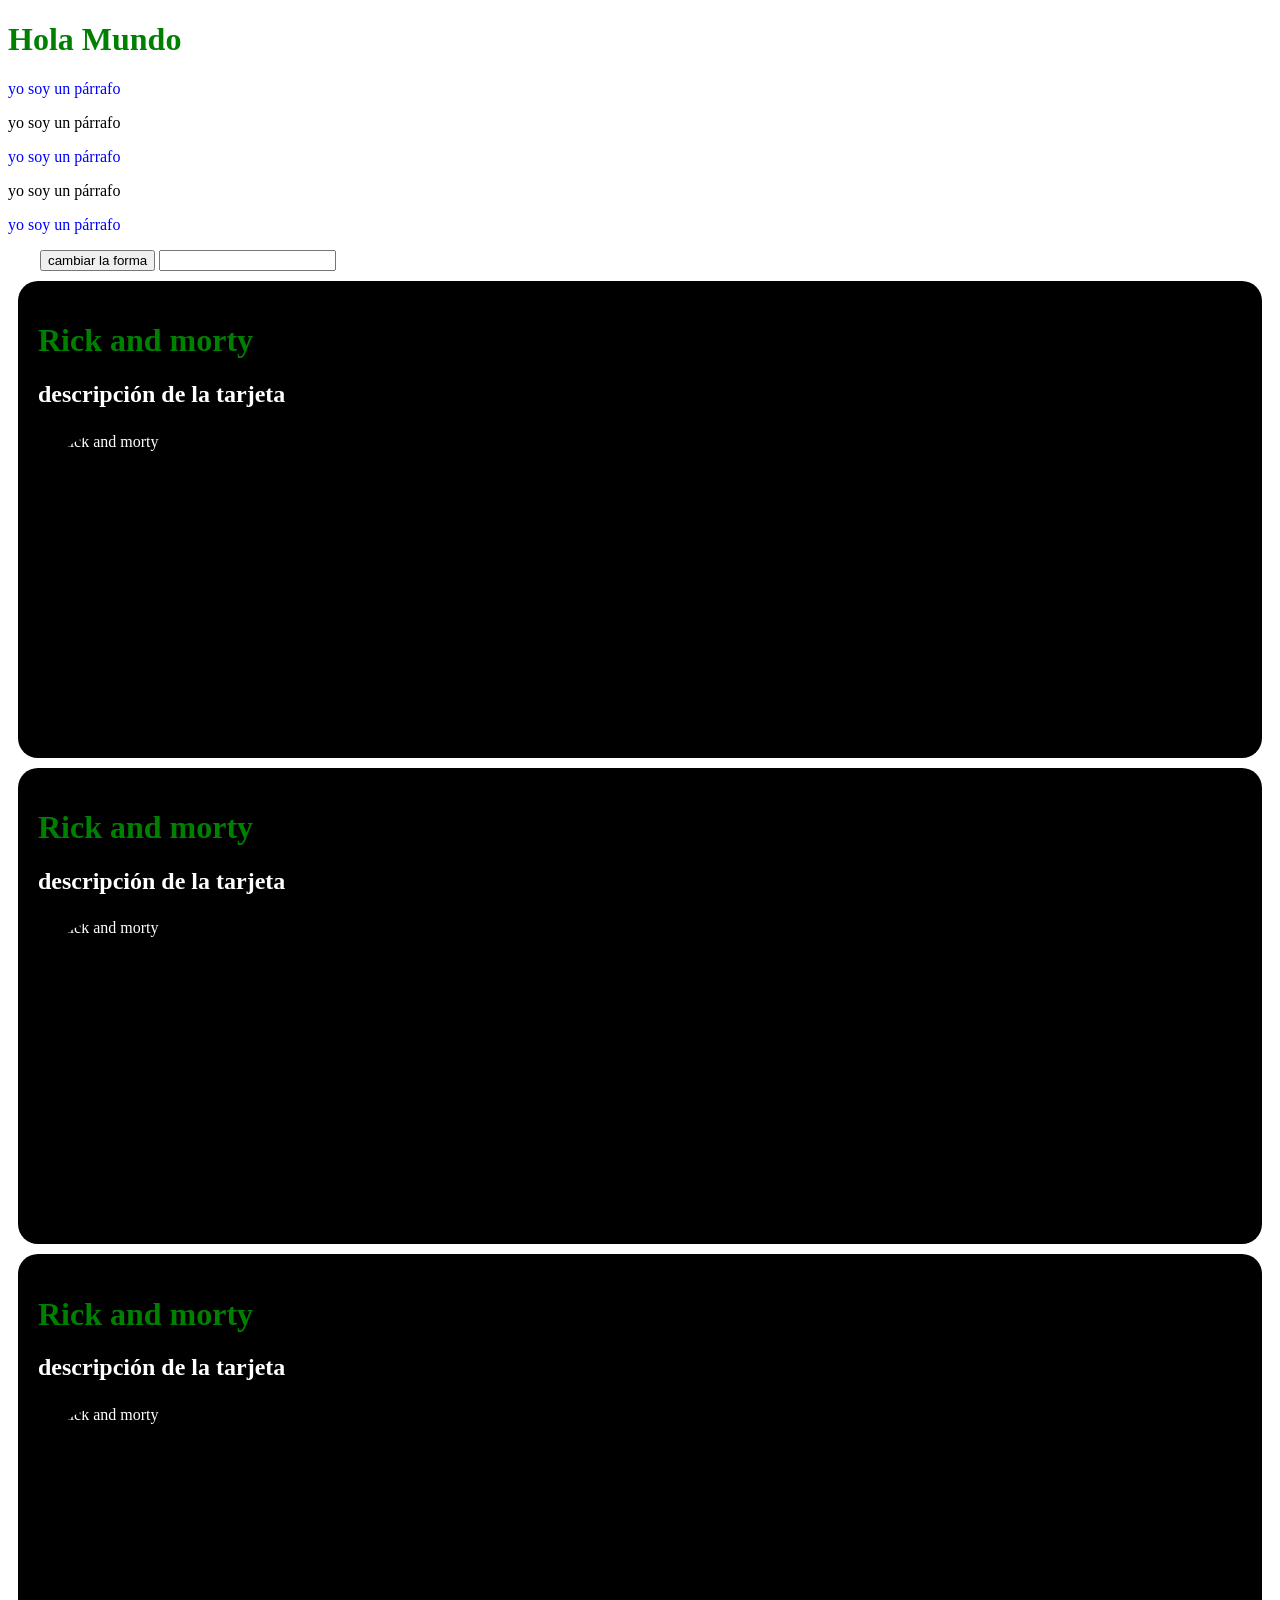
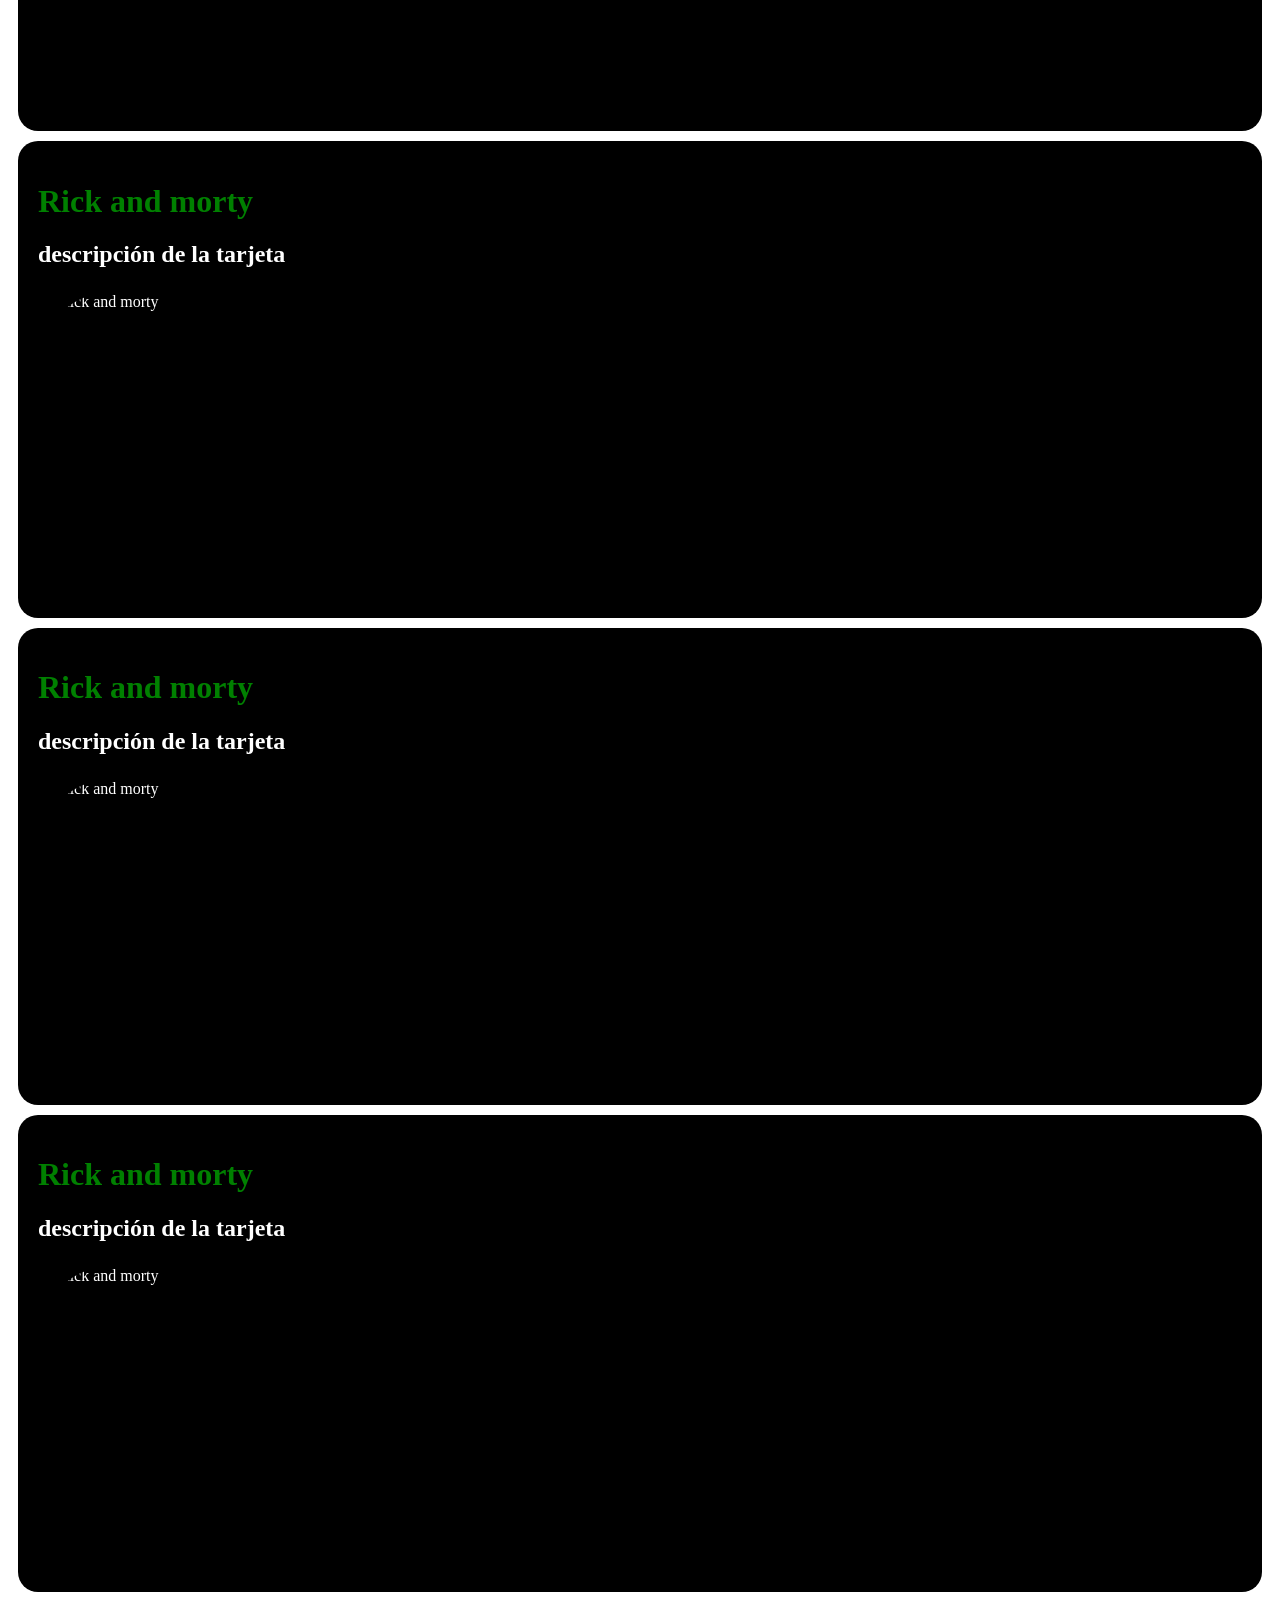
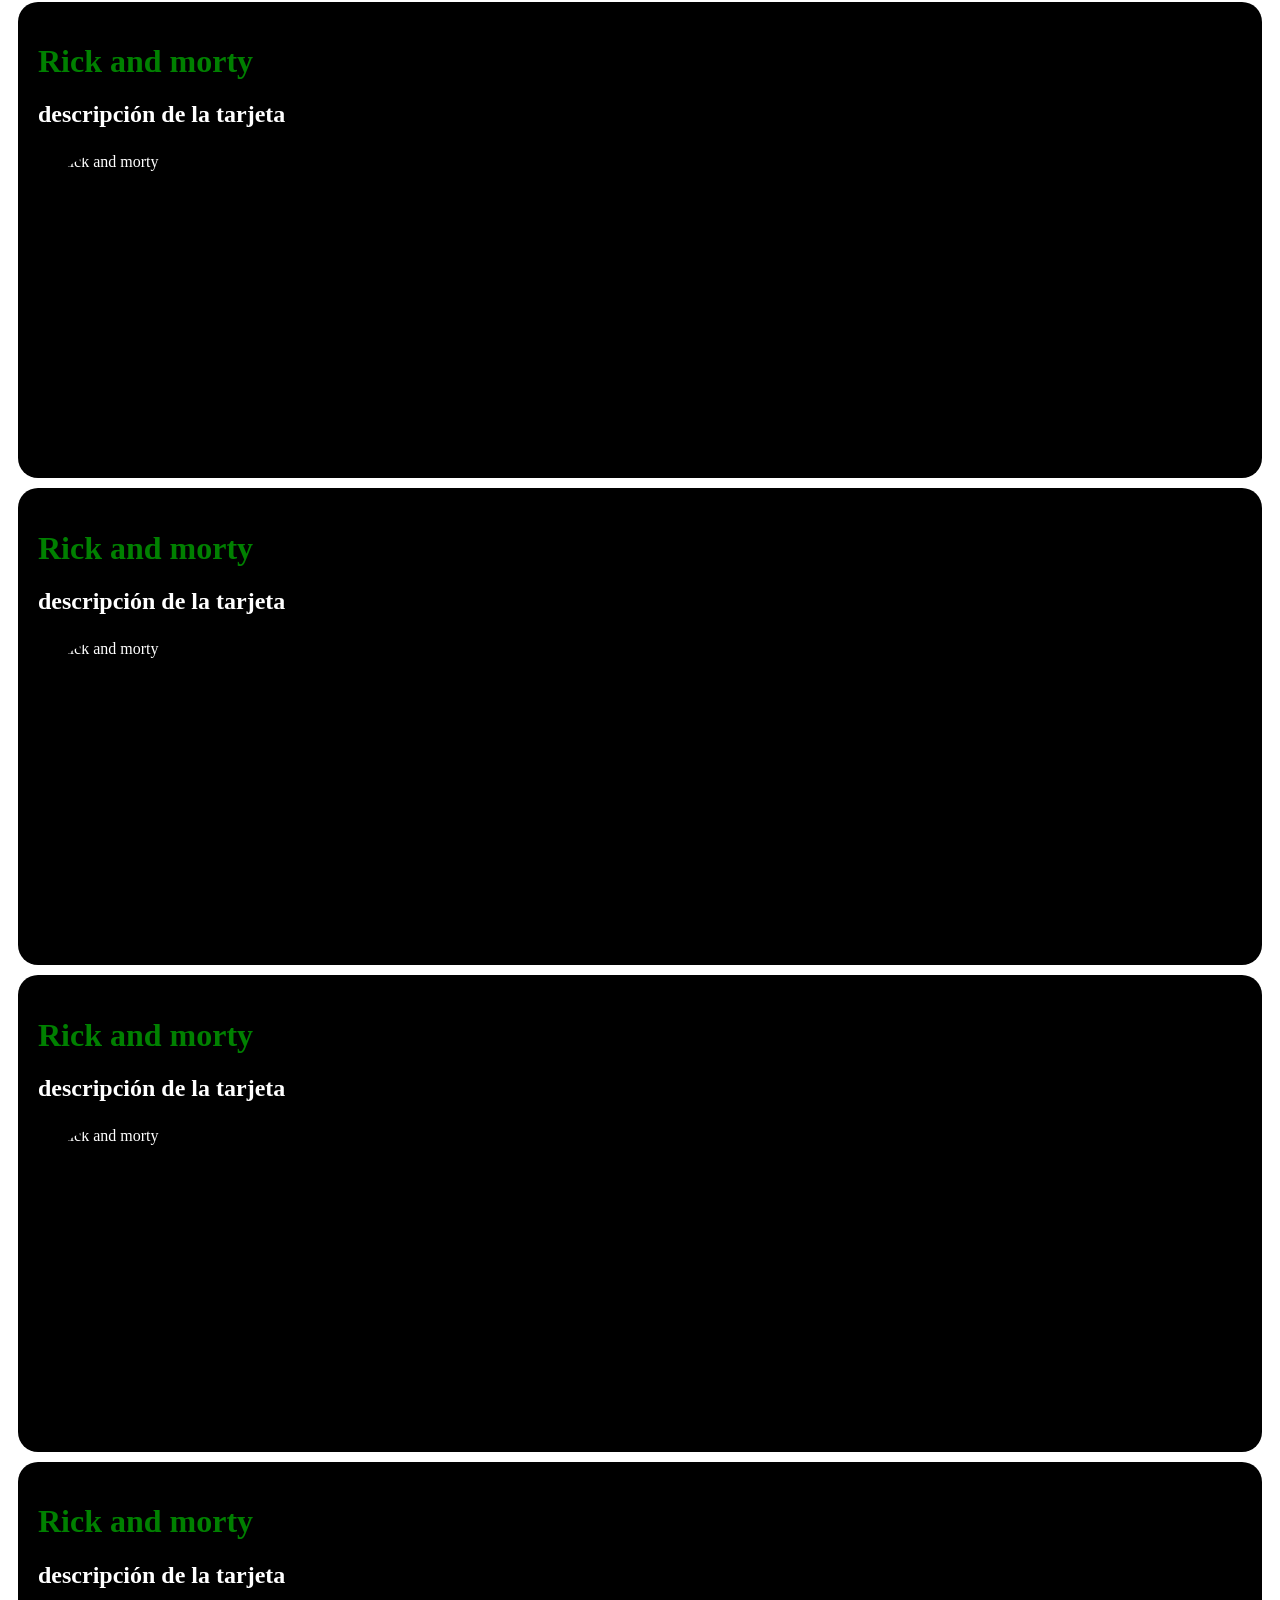
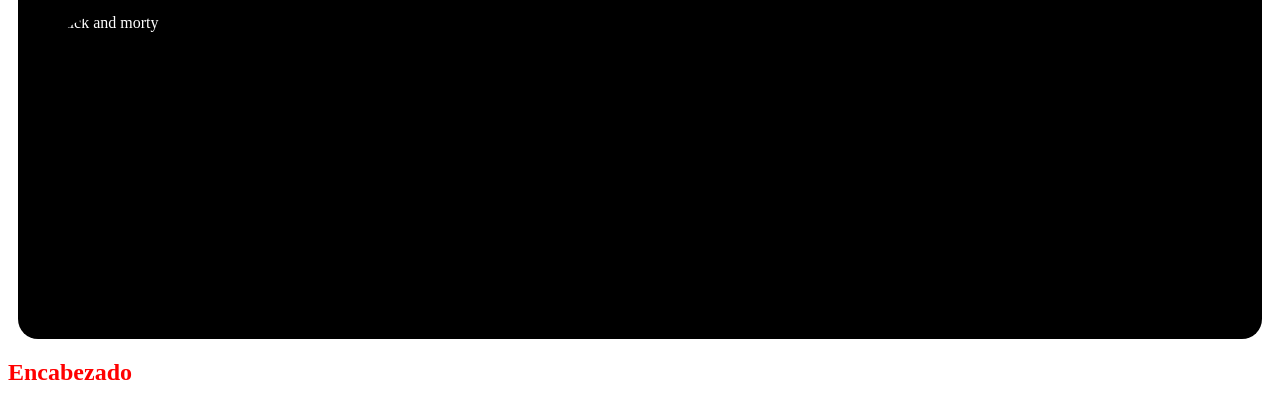
==== apuntes/ejercicio1.html @ eb461c7e "init" ====
<!DOCTYPE html>
<html lang="en">
<head>
    <meta charset="UTF-8">
    <meta name="viewport" content="width=device-width, initial-scale=1.0">
    <title>Document</title>
    <style>
        .card{
           border-radius: 20px;
           background-color: black;
              color: white;
              padding: 20px;
              margin: 10px;
        }
        .card-image{
            width: 300px;
            height: 300px;
            border:5px solid black;
            border-radius: 70px;
            display: flex;
            flex-direction: row;

        }
    </style>
</head>
<body>
    <h1 style="color:green">Hola Mundo</h1>
    <!-- <h2>Encabezado</h2> -->
     <p>yo soy un párrafo</p>
     <p>yo soy un párrafo</p>
     <p>yo soy un párrafo</p>
     <p>yo soy un párrafo</p>
     <p>yo soy un párrafo</p>
     <img class="mortygroup" src="https://rickandmortyapi.com/api/character/avatar/18.jpeg" alt="">
     <img class="mortygroup" src="https://rickandmortyapi.com/api/character/avatar/18.jpeg" alt="">
     <img class="mortygroup" src="https://rickandmortyapi.com/api/character/avatar/18.jpeg" alt="">
     <img class="mortygroup" src="https://rickandmortyapi.com/api/character/avatar/18.jpeg" alt="">
     <img class="mortygroup" src="https://rickandmortyapi.com/api/character/avatar/18.jpeg" alt="">
     <img class="mortygroup" src="https://rickandmortyapi.com/api/character/avatar/18.jpeg" alt="">
     <img class="rickgroup" src="https://rickandmortyapi.com/api/character/avatar/361.jpeg" alt="">
     <img class="rickgroup" src="https://rickandmortyapi.com/api/character/avatar/361.jpeg" alt="">
    <button onclick="cambiarForma()">cambiar la forma</button>

    
    <script type="module">
        import { search } from "../components/search.js";
        import { card } from "../components/card.js";
        console.log(search());
        let input = search();
        document.body.appendChild(input);
        for (let i = 0; i < 10; i++) {
            let tarjeta = card('Rick and morty','descripción de la tarjeta','https://rickandmortyapi.com/api/character/avatar/404.jpeg');
            document.body.appendChild(tarjeta);
        }
        

        let cambiarForma = () => {    
            console.log("cambiando forma");    
            let div = document.createElement('div');
            div.style.border = "2px solid black";
            div.style.display = "flex";
            div.style.flexDirection = "column";
            div.style.alignItems = "center";
            div.style.gap = "30px";
            div.style.width = "600px";
            div.style.margin = "0 auto";
            div.style.padding = "50px";
            div.style.backgroundColor = "black";
            // getElementsByClassName devuelve un HTMLCollection, es decir, una colección de elementos HTML que tienen la clase especificada. Es similar a un array, pero no es exactamente un array. Puedes acceder a los elementos de la colección utilizando índices, como imgs[0], imgs[1], etc., pero no puedes usar métodos de array como forEach directamente en la colección. Sin embargo, puedes convertir la colección en un array utilizando Array.from() o el operador de propagación (...) para poder usar métodos de array.
            let imgs = document.querySelectorAll(".mortygroup");
            console.log(imgs);
            
            for (let i = 0; i < imgs.length; i++) {
                console.log(div);  
                const img = imgs[i]; 
                if(i % 2 == 0){
                    img.style.borderRadius = "50%";
                } else {
                    img.style.borderRadius = "0%";
                }
                div.appendChild(img);
             }
             document.body.appendChild(div);
        }
         let h2 = document.createElement("h2");
         h2.textContent = "Encabezado";
         h2.style.color = "red";
         h2.style.fontSize = "24px";
         document.body.appendChild(h2);
         console.log(h2);

         let p = document.getElementsByTagName("p");
         console.log(p);
        console.log(p.length);
        for(let i = 0; i < p.length; i++){
            console.log('parrafo ',p[i]);
            if(i % 2 == 0){
                p[i].style.color = "blue";
        }
        
    }


    </script>
</body>
</html>
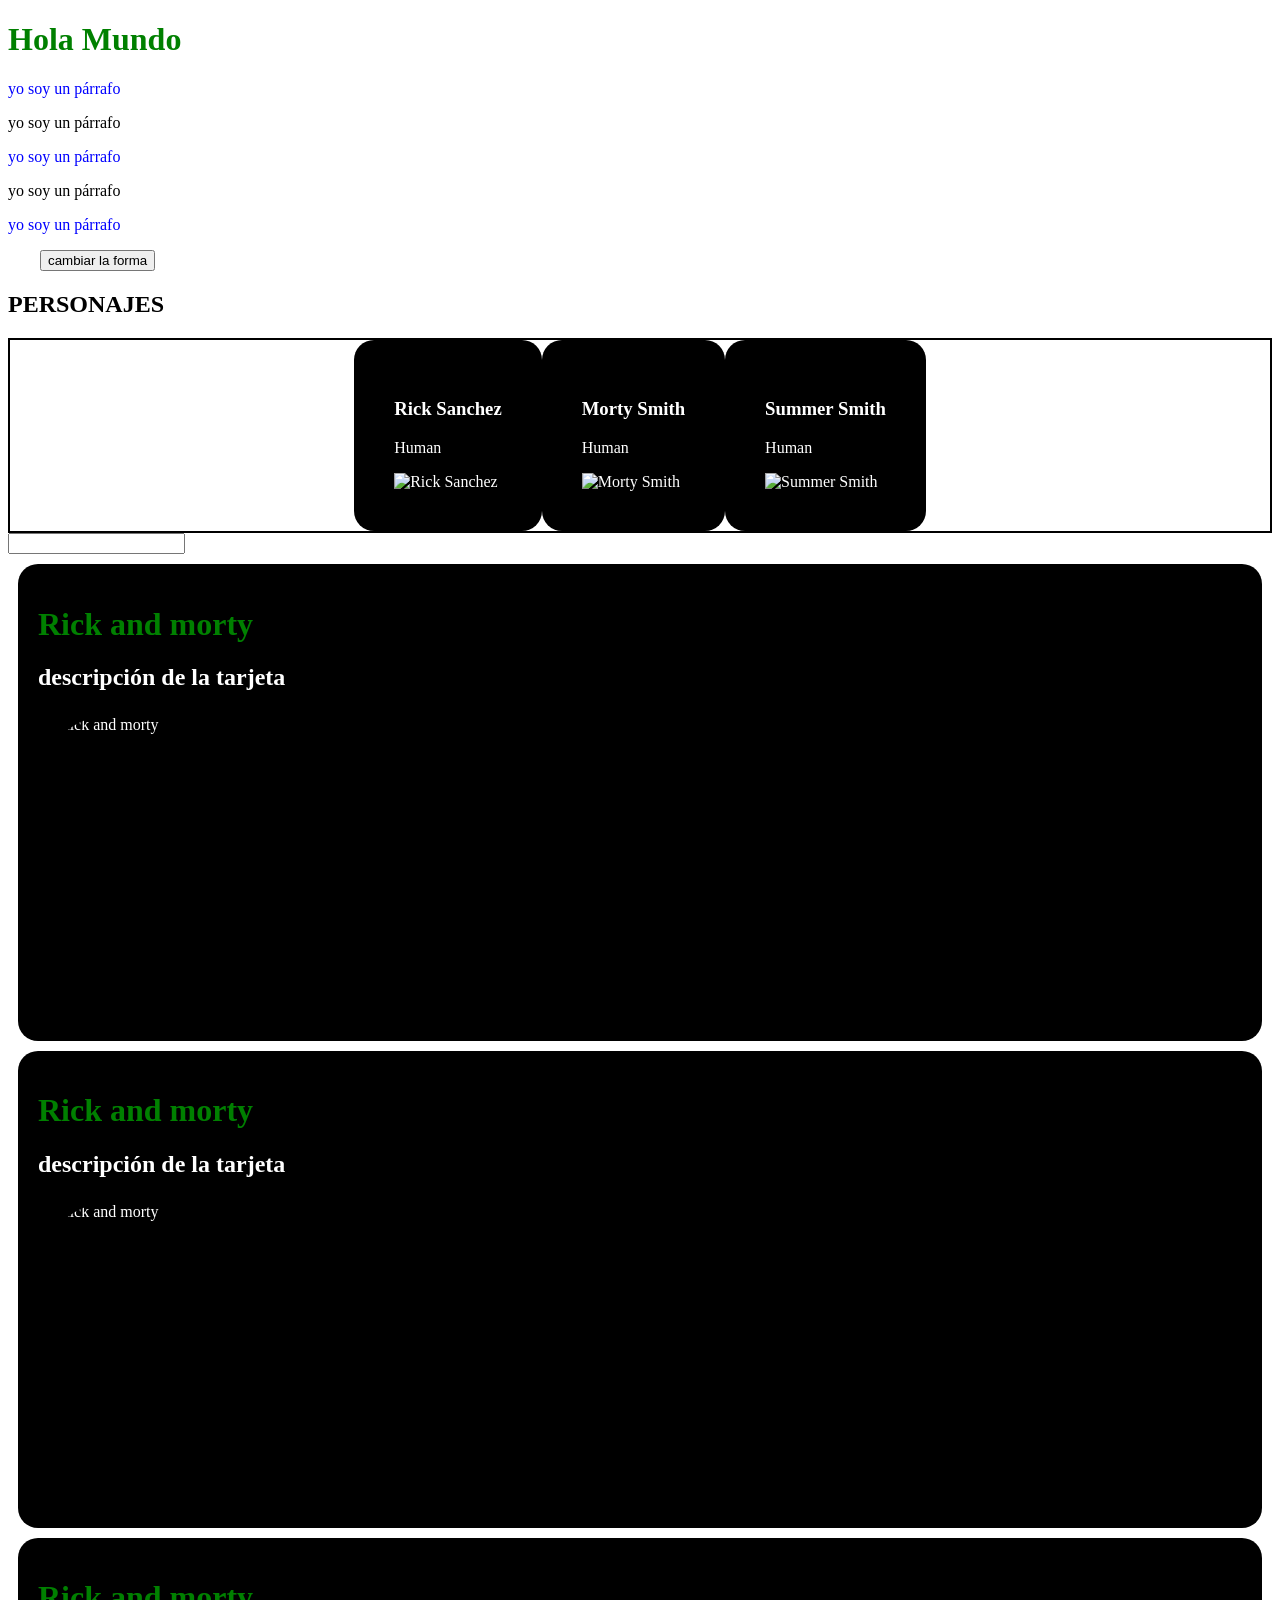
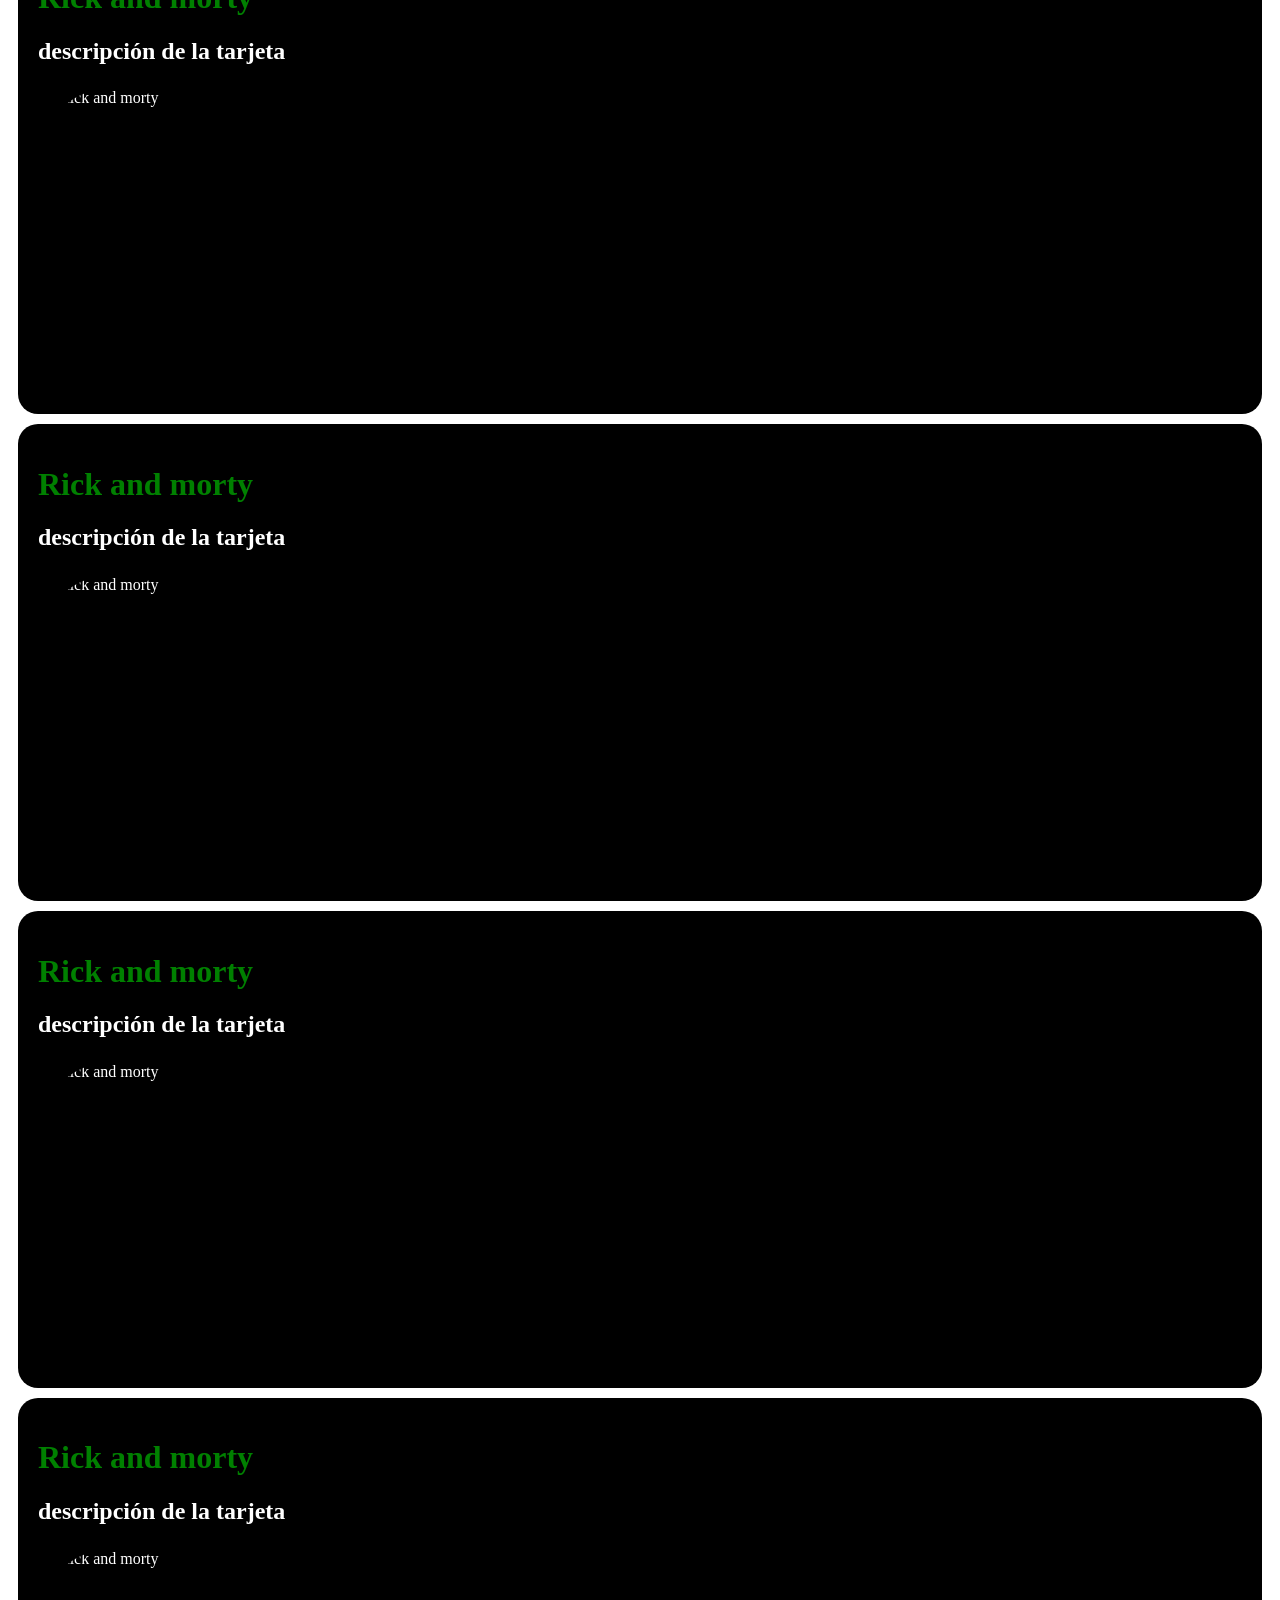
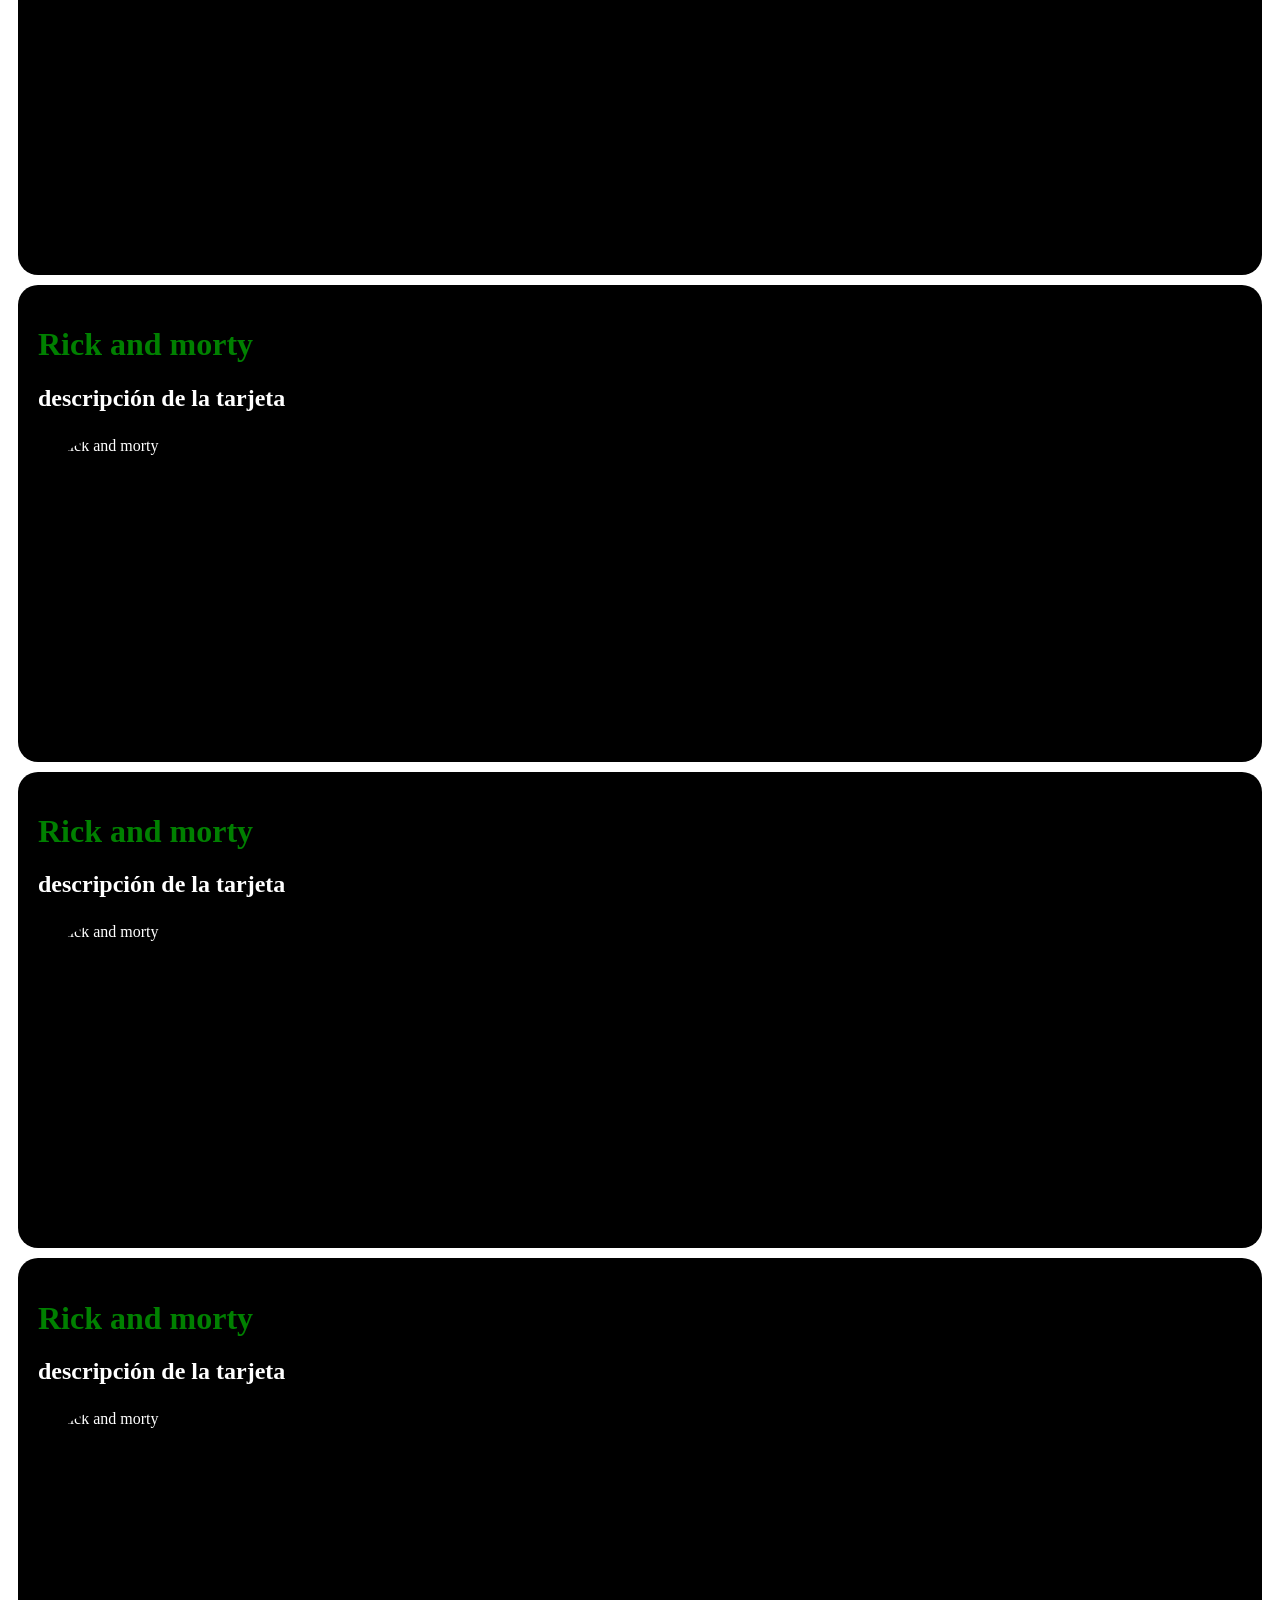
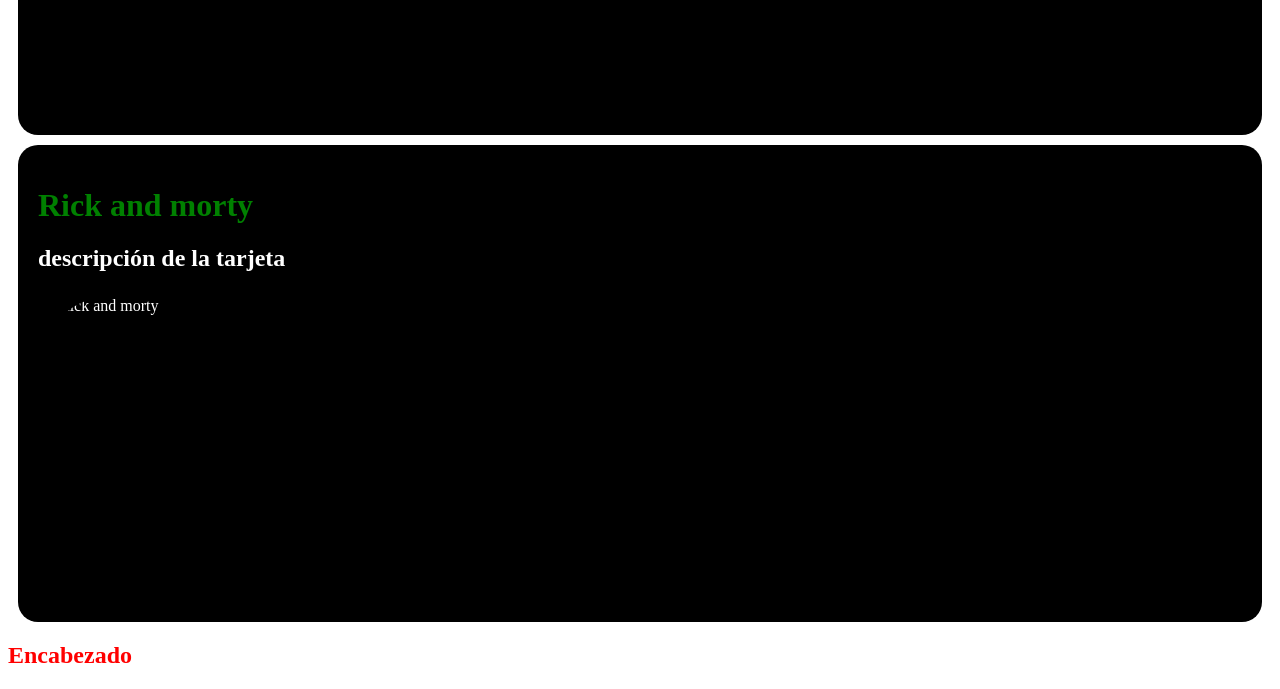
==== commit b48f9c4c: "listado de personajes demo" ====
--- a/apuntes/ejercicio1.html
+++ b/apuntes/ejercicio1.html
@@ -40,11 +40,14 @@
      <img class="rickgroup" src="https://rickandmortyapi.com/api/character/avatar/361.jpeg" alt="">
      <img class="rickgroup" src="https://rickandmortyapi.com/api/character/avatar/361.jpeg" alt="">
     <button onclick="cambiarForma()">cambiar la forma</button>
+    <h2>PERSONAJES</h2>
+    <div  style="display: flex; flex-wrap: wrap; justify-content: center;" id="characters-container"></div>
 
     
     <script type="module">
         import { search } from "../components/search.js";
         import { card } from "../components/card.js";
+        import { CHARACTERS } from "../components/data.js";
         console.log(search());
         let input = search();
         document.body.appendChild(input);
@@ -99,8 +102,33 @@
         }
         
     }
-
-
+let charactersContainer = document.getElementById("characters-container");
+charactersContainer.style.border = "2px solid black";
+let divCard1 = document.createElement("div");
+divCard1.style.borderRadius = "20px";
+divCard1.style.backgroundColor = "black";
+divCard1.style.color = "white";
+divCard1.style.padding = "40px";
+// divCard1.innerHTML = "hola soy un div";
+divCard1.innerHTML = `<h3>${CHARACTERS[0].name}</h3><p>${CHARACTERS[0].species}</p><img src="${CHARACTERS[0].image}" alt="${CHARACTERS[0].name}">`;
+charactersContainer.appendChild(divCard1);
+let divCard2 = document.createElement("div");
+divCard2.style.borderRadius = "20px";
+divCard2.style.backgroundColor = "black";
+divCard2.style.color = "white";
+divCard2.style.padding = "40px";
+// divCard2.innerHTML = "hola soy un div";
+divCard2.innerHTML = `<h3>${CHARACTERS[1].name}</h3><p>${CHARACTERS[1].species}</p><img src="${CHARACTERS[1].image}" alt="${CHARACTERS[1].name}">`;
+charactersContainer.appendChild(divCard2);
+let divCard3 = document.createElement("div");
+divCard3.style.borderRadius = "20px";
+divCard3.style.backgroundColor = "black";
+divCard3.style.color = "white";
+divCard3.style.padding = "40px";
+// divCard3.innerHTML = "hola soy un div";
+divCard3.innerHTML = `<h3>${CHARACTERS[2].name}</h3><p>${CHARACTERS[2].species}</p><img src="${CHARACTERS[2].image}" alt="${CHARACTERS[2].name}">`;
+charactersContainer.appendChild(divCard3);
+    
     </script>
 </body>
 </html>
